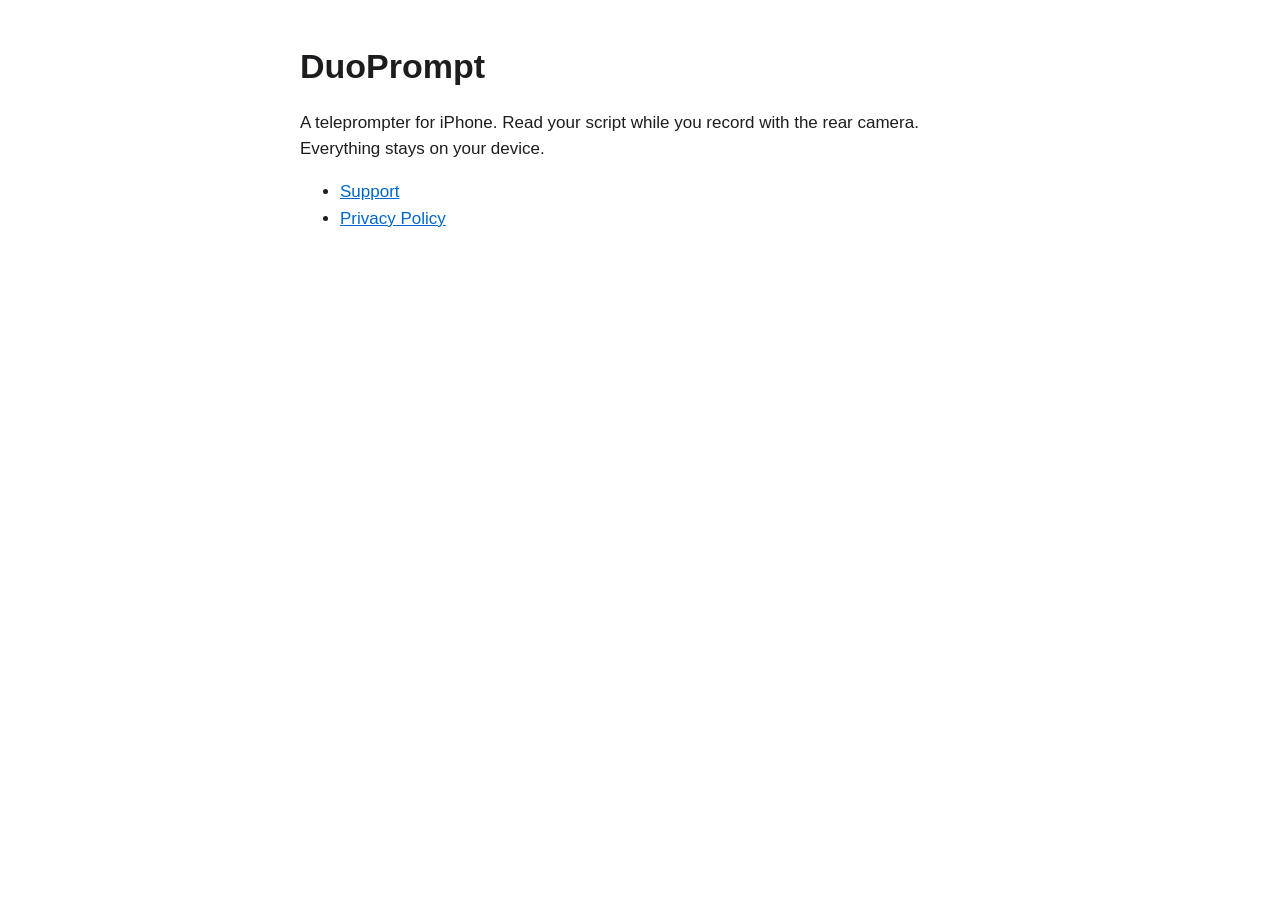
==== index.html @ 7fdc3fdc "DuoPrompt privacy policy and support pages Co-Authored-By: Claude Opus 5.5 (1M context) <noreply@ant" ====
<!doctype html>
<html lang="en">
<head>
<meta charset="utf-8">
<meta name="viewport" content="width=device-width, initial-scale=1">
<title>DuoPrompt</title>
<link rel="stylesheet" href="style.css">
</head>
<body>
<main>
<h1>DuoPrompt</h1>
<p>A teleprompter for iPhone. Read your script while you record with the rear camera. Everything stays on your device.</p>
<ul>
  <li><a href="support.html">Support</a></li>
  <li><a href="privacy.html">Privacy Policy</a></li>
</ul>
</main>
</body>
</html>
---- style.css ----
:root { --bg: #ffffff; --fg: #1d1d1f; --muted: #6e6e73; --link: #0066cc; }
@media (prefers-color-scheme: dark) {
  :root { --bg: #000000; --fg: #f5f5f7; --muted: #a1a1a6; --link: #2997ff; }
}
body { margin: 0; background: var(--bg); color: var(--fg);
  font: 17px/1.55 -apple-system, BlinkMacSystemFont, "Helvetica Neue", Arial, sans-serif; }
main { max-width: 680px; margin: 0 auto; padding: 32px 16px 64px; }
h1 { font-size: 34px; margin: 8px 0 4px; }
h2 { font-size: 22px; margin-top: 32px; }
h3 { font-size: 18px; margin: 24px 0 4px; }
a { color: var(--link); }
.meta, .nav { color: var(--muted); font-size: 15px; }
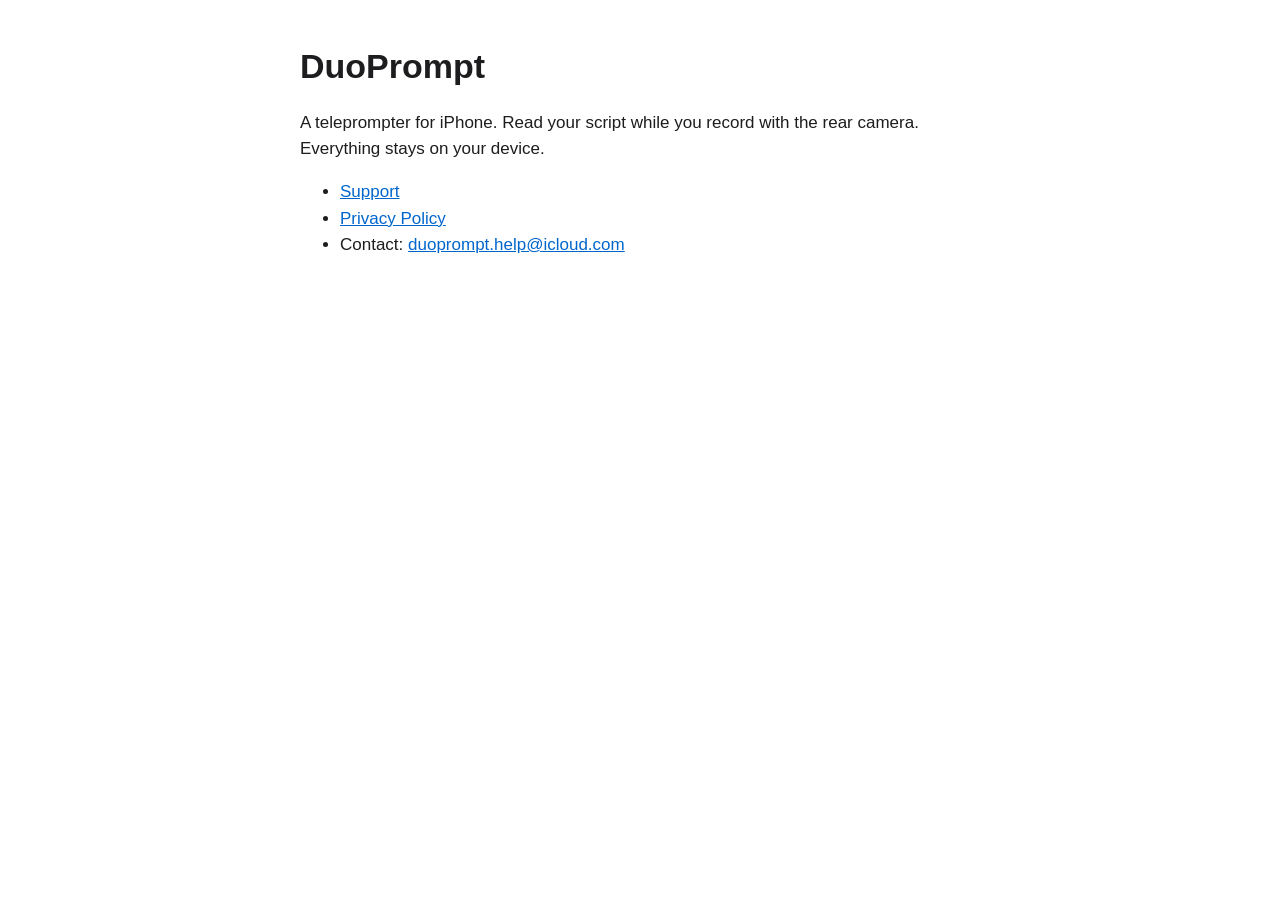
==== commit b07cb498: "Add support email duoprompt.help@icloud.com Co-Authored-By: Claude Opus 5.5 (1M context) <noreply@an" ====
--- a/index.html
+++ b/index.html
@@ -13,6 +13,7 @@
 <ul>
   <li><a href="support.html">Support</a></li>
   <li><a href="privacy.html">Privacy Policy</a></li>
+  <li>Contact: <a href="mailto:duoprompt.help@icloud.com">duoprompt.help@icloud.com</a></li>
 </ul>
 </main>
 </body>
